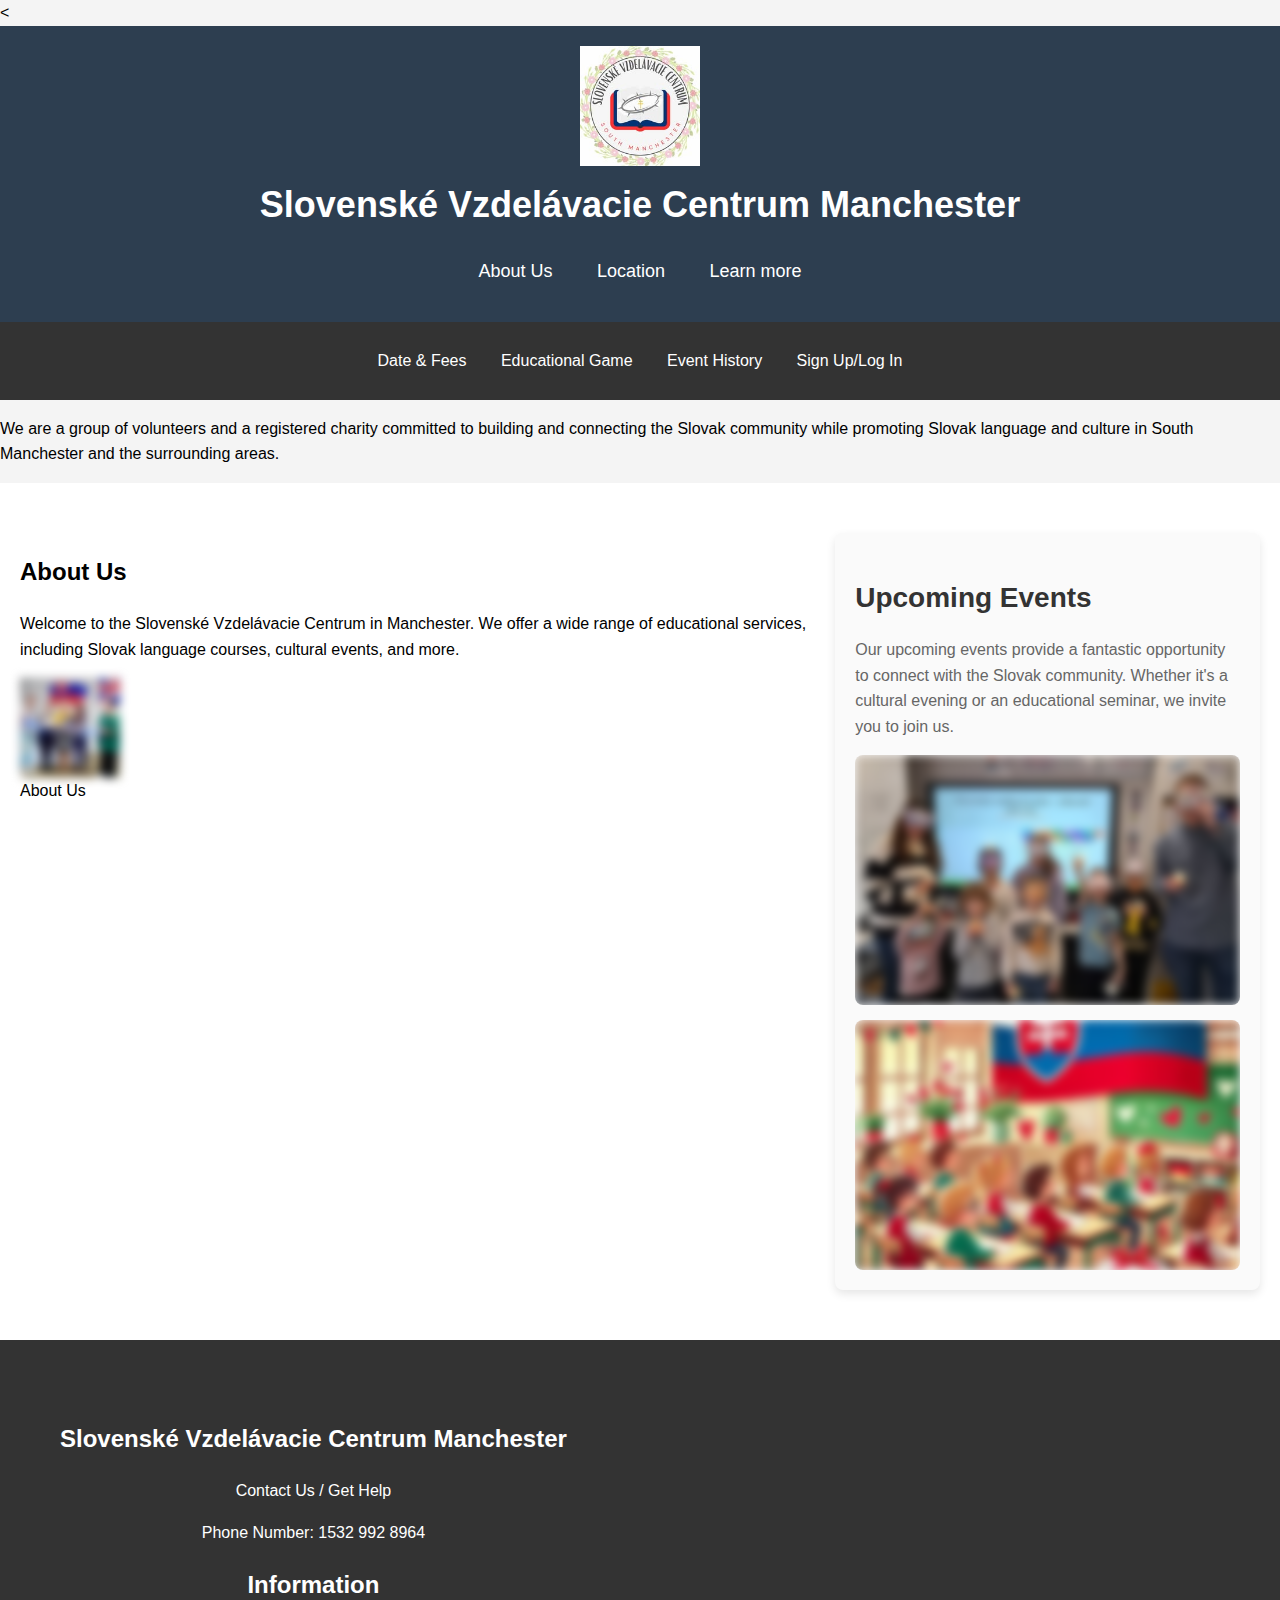
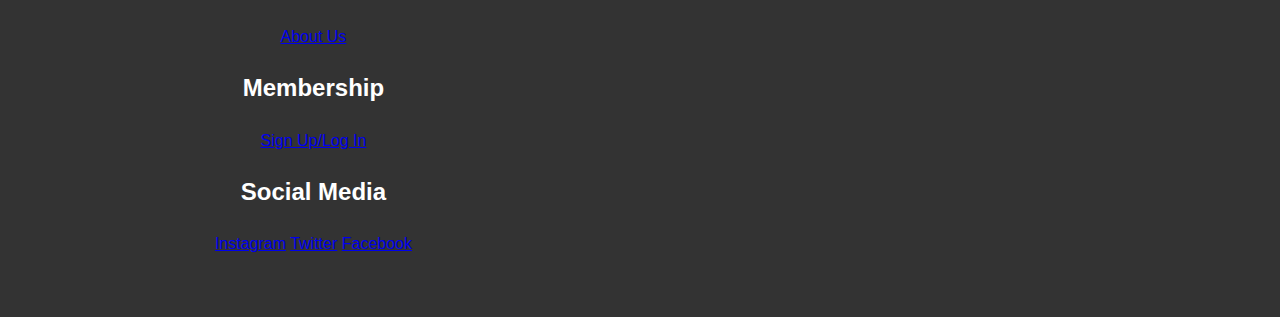
==== index.html @ 31a76b55 "Update index.html" ====
<<!DOCTYPE html>

<html lang="en">
  <head>
    <meta charset="UTF-8">
    <meta name="viewport" content="width=device-width, initial-scale=1.0">
    <meta name="keywords" content="Slovak language, Slovak culture, education, Manchester, charity, cultural events">
    <link href="css/style.css" rel="stylesheet">
    <script src="script/javascript.js"></script>

    <title>Slovenské Vzdelávacie Centrum Manchester</title>
  </head>

  <body>
    <!-- Website Header section + Logo -->
    <header>
      <div class="logo">
        <a href="index.html">
          <img src="image/CharityIcon.jpg" alt="Website Logo">
        </a>
      </div>
      <h1>Slovenské Vzdelávacie Centrum Manchester</h1>
      <nav>
        <ul>
          <li><a href="page/aboutus.html">About Us</a></li>
          <li><a href="page/location.html">Location</a></li>
          <li><a href="page/learnmore.html">Learn more</a></li>   
        </ul>
      </nav>
    </header> 

    <nav class="secondary-nav">
      <ul>
        <li><a href="page/datefees.html">Date & Fees</a></li>
        <li><a href="page/game.html">Educational Game</a></li>
        <li><a href="page/eventhistory.html">Event History</a></li>
        <li><a href="page/signup.html">Sign Up/Log In</a></li>
      </ul>
    </nav>


    <!-- Middle text section -->
    <section class="middle-text">
      <p>We are a group of volunteers and a registered charity committed to building and connecting the Slovak community while promoting Slovak language and culture in South Manchester and the surrounding areas.</p>
    </section>


    <!----------------------------------------------------------------------------------- Body -----------------------------------------------------------------------------------!>
   <section class="main-content">
      <div class="content-container">
        <!-- Left Side - About Us Section -->
        <div class="left">
          <h2>About Us</h2>
          <p class="description">Welcome to the Slovenské Vzdelávacie Centrum in Manchester. We offer a wide range of educational services, including Slovak language courses, cultural events, and more.</p>
  
        <!-- Adjusted "About Us" image container -->
        <div class="about-us-image-container">
          <img src="image/CharityFacebookImage1.jpg" alt="About Us Image" class="image blur-image">
          <div class="textmiddle">About Us</div>
        </div>
      </div>

        <!-- Right Side (Upcoming Events) -->
        <div class="content-box right">
          <h2>Upcoming Events</h2>
          <p class="description">Our upcoming events provide a fantastic opportunity to connect with the Slovak community. Whether it's a cultural evening or an educational seminar, we invite you to join us.</p>
          <div class="events-container">
            <div class="event-box">
              <img src="image/CharityFacebookImage2.jpg" alt="Event 1" class="event-image" />
              <div class="event-overlay">
                <p>Event 1: Cultural Evening</p>
              </div>
            </div>
            <div class="event-box">
              <img src="image/CharityFacebookImage3.jpg" alt="Event 2" class="event-image" />
              <div class="event-overlay">
                <p>Event 2: Language Workshop</p>
              </div>
            </div>
          </div>
        </div>
      </div>
    </section>

    <!----------------------------------------------------------------------------------- Footer ----------------------------------------------------------------------------------->
    <footer class="footer">
      <div class="footer-container">
        <div class="footer">
          <div class="footer-heading footer-1">
            <h2>Slovenské Vzdelávacie Centrum Manchester</h2>
            <p>Contact Us / Get Help</p>
            <p>Phone Number: 1532 992 8964</p>
          </div>
          <div class="footer-heading footer-2">
            <h2>Information</h2>
            <a href="page/aboutus.html">About Us</a>
          </div>
          <div class="footer-heading footer-3">
            <h2>Membership</h2>
            <a href="page/signup.html">Sign Up/Log In</a>
          </div>
          <div class="footer-heading footer-4">
            <h2>Social Media</h2>
            <a href="#">Instagram</a>
            <a href="#">Twitter</a>
            <a href="#">Facebook</a>
          </div>
        </div>
      </div>
    </footer>
  </body>
</html>
---- css/style.css ----
/*----------------------------------------------------------------------------------- Header styling ----------------------------------------------------------------------------------- */
body {
  font-family: Arial, sans-serif;
  line-height: 1.6;
  margin: 0;
  padding: 0;
  background-color: #f4f4f4;
}

/*----------------------------------------------------------------------------------- First Navigation ----------------------------------------------------------------------------------- */
header {
  background-color: #2d3e50;
  color: #fff;
  padding: 20px;
  text-align: center;
}

header .logo img {
  max-width: 120px;
}

header h1 {
  font-size: 36px;
  font-weight: bold;
  margin-top: 10px;
}

header nav ul {
  list-style: none;
  padding: 0;
}

header nav ul li {
  display: inline;
  margin: 0 20px;
}

header nav ul li a {
  color: #fff;
  text-decoration: none;
  font-size: 18px;
}

/*----------------------------------------------------------------------------------- Second navigation----------------------------------------------------------------------------------- */
.secondary-nav {
  background-color: #333;
  padding: 10px 0;
}

.secondary-nav ul {
  list-style: none;
  padding: 0;
  text-align: center;
}

.secondary-nav ul li {
  display: inline;
  margin: 0 15px;
}

.secondary-nav ul li a {
  color: #fff;
  text-decoration: none;
  font-size: 16px;
}



/*----------------------------------------------------------------------------------- Content ----------------------------------------------------------------------------------- */

.main-content {
  padding: 50px 20px;
  background-color: #fff;
}

.content-container {
  display: flex;
  justify-content: space-between;
  gap: 20px;
}

.content-box {
  width: 48%;
  background-color: #fafafa;
  border-radius: 8px;
  padding: 20px;
  box-shadow: 0 4px 10px rgba(0, 0, 0, 0.1);
}

.content-box h2 {
  font-size: 28px;
  margin-bottom: 15px;
  color: #333;
}

.content-box .description {
  font-size: 16px;
  color: #666;
}

.image-container, .event-box {
  position: relative;
  width: 100%;
  height: 250px; /* Fixed height for consistency */
  overflow: hidden;
  margin-top: 15px;
  border-radius: 8px;
}

.image, .event-image {
  width: 100%;
  height: 100%;
  object-fit: cover; /* Ensures images cover the space and maintain aspect ratio */
  transition: all 0.3s ease-in-out;
  filter: blur(5px);
}

/* Maintain consistent image size */
.image-container img, .event-box img {
  max-width: 100%;
  max-height: 100%;
  object-fit: cover;
}

.overlay, .event-overlay {
  position: absolute;
  top: 50%;
  left: 50%;
  transform: translate(-50%, -50%);
  font-size: 18px;
  color: white;
  font-weight: bold;
  opacity: 0.8;
  background-color: rgba(0, 0, 0, 0.6);
  padding: 10px 15px;
  border-radius: 5px;
  display: none;
}

/* Hover effect to remove blur */
.image-container:hover .image, .event-box:hover .event-image {
  filter: blur(0);
}

.image-container:hover .overlay, .event-box:hover .event-overlay {
  display: block;
}

/* Specific styling for "About Us" Image to make it larger */
.about-us-image-container {
  height: 350px; /* Set a larger height for the "About Us" image */
}

/* Optional: Adjust image for "About Us" to make it bigger */
.about-us-image-container img {
  object-fit: cover; /* Maintain aspect ratio */
  max-width: 100%;
  max-height: 100%;
}


/*----------------------------------------------------------------------------------- Footer styling ----------------------------------------------------------------------------------- */
.footer {
  background-color: #333;
  color: #fff;
  padding: 30px;
  text-align: center;
}

.footer-container {
  display: flex;
  justify-content: space-between;
  gap: 20px;
  flex-wrap: wrap;
}

.footer-section {
  width: 23%;
}

.footer-section h2 {
  font-size: 20px;
  margin-bottom: 10px;
}

.footer-section a {
  color: #fff;
  text-decoration: none;
  display: block;
  margin-bottom: 5px;
}

.footer-section a:hover {
  color: #f4f4f4;
}

/* Responsive Design */
@media (max-width: 768px) {
  .content-container {
    flex-direction: column;
    align-items: center;
  }

  .content-box {
    width: 100%;
    margin-bottom: 20px;
  }

  .events-container {
    flex-direction: column;
    align-items: center;
  }

  .footer-container {
    flex-direction: column;
    align-items: center;
  }

  .footer-section {
    width: 100%;
    margin-bottom: 20px;
  }
}







/*----------------------------------------------------------------------------------- About us page ----------------------------------------------------------------------------------- */

.about-us {
    display: flex;
    flex-direction: column;
    align-items: center;
}

.line {
    display: flex;
    align-items: center;
    margin: 10px 0;
}

.text-box {
    margin-right: 10px;
    text-align: center;
    width: 500px;
}

.image {
    width: 100px;
    height: 100px;
}

.circle-shape-First {
    display: flex;
    justify-content: center;
    margin-top: 20px;
}

.circle-shape {
    display: flex;
    flex-direction: column;
    align-items: center;
    margin: 0 10px;
}

.circle {
    width: 100px;
    height: 100px;
    border-radius: 50%;
    margin-bottom: 10px;
}




/*----------------------------------------------------------------------------------- Loction page ----------------------------------------------------------------------------------- */

.Loction-title {
    font-size: 2.5em;
    font-family: 'Georgia', serif;
    text-align: center;
    margin-top: 20px;
}

.Location-image {
    width: 100%;
    max-width: 800px;
    margin-top: 20px;
}

.Location-image img {
    width: 100%;
    height: auto;
}

/*----------------------------------------------------------------------------------- Sign up page ----------------------------------------------------------------------------------- */
.main-content {
    flex-grow: 1;
    display: flex;
    justify-content: center;
    align-items: center;
}

.signup-container {
    display: flex;
    width: 80%;
    max-width: 1200px;
    background-color: white;
    box-shadow: 0 0 10px rgba(0, 0, 0, 0.1);
}

.signup-left-box {
    width: 50%;
    background-color: #d3d3d3;
    display: flex;
    flex-direction: column;
    justify-content: center;
    align-items: center;
    padding: 20px;
}

.signup-left-box .signup-text {
    font-size: 1.5em;
    text-align: center;
    margin-bottom: 20px;
}

.signup-left-box img {
    width: 100%;
    height: auto;
    max-width: 400px;
}

.signup-right-box {
    width: 50%;
    padding: 40px;
    display: flex;
    flex-direction: column;
    justify-content: center;
}

form {
    display: flex;
    flex-direction: column;
}

label {
    margin-bottom: 10px;
    font-weight: bold;
}

input {
    margin-bottom: 20px;
    padding: 10px;
    font-size: 1em;
    border: 1px solid #ccc;
    border-radius: 5px;
}

button {
    padding: 15px;
    font-size: 1em;
    background-color: #007BFF;
    color: white;
    border: none;
    border-radius: 5px;
    cursor: pointer;
}

button:hover {
    background-color: #0056b3;
}

/*----------------------------------------------------------------------------------- Event history page ----------------------------------------------------------------------------------- */

.image-reader {
    display: flex;
    justify-content: center; /* Centers the boxes horizontally */
    gap: 20px; /* Space between the two boxes */
    margin-top: 40px; /* Add space from the top */
}

.image-box {
    position: relative;
    width: 300px; /* You can adjust the width */
    height: 300px; /* You can adjust the height */
    background-color: #fff;
    border: 2px solid #ccc;
    overflow: hidden;
    display: flex;
    justify-content: center;
    align-items: center;
}

.event-image {
    max-width: 80%; /* Make image smaller than the box */
    max-height: 80%; /* Ensure image stays within the box */
    object-fit: contain;
}

.arrow {
    position: absolute;
    top: 50%;
    transform: translateY(-50%);
    font-size: 24px;
    color: #333;
    cursor: pointer;
    background-color: rgba(255, 255, 255, 0.7);
    padding: 10px;
    border-radius: 50%;
}

.arrow-left {
    left: 10px;
}

.arrow-right {
    right: 10px;
}

/* Optional: Hover effect on arrows */
.arrow:hover {
    background-color: rgba(255, 255, 255, 0.9);
}


.third-image-reader {
    width: 600px; /* Make this box rectangular */
    height: 300px; /* Adjust the height */
    background-color: #f0f0f0;
    display: flex;
    justify-content: center;
    align-items: center;
    margin-top: 40px; /* Add space above the third image box */
    margin-left: auto;
    margin-right: auto; /* Center the third box */
    border-radius: 10px;
    position: relative;
}

.third-image-reader .event-image {
    max-width: 90%; /* Image size smaller than the container */
    max-height: 90%;
    object-fit: contain;
}

/*----------------------------------------------------------------------------------- Game page ----------------------------------------------------------------------------------- */

.center-container {
    display: flex;
    justify-content: center;
    align-items: center;
    height: 100vh; /* Full viewport height */
}

/* Box styles */
.game-style {
    width: 300px;
    height: 200px;
    background-color: #007BFF;
    display: flex;
    justify-content: center;
    align-items: center;
    border-radius: 10px;
    box-shadow: 0 4px 8px rgba(0, 0, 0, 0.2);
}

/* Link styles to remove default styling */
.game-link {
    text-decoration: none;
    display: flex;
    justify-content: center;
    align-items: center; /* Added missing closing brace */
}

/* Play icon image inside the circle */
.play-icon {
    width: 40px;
    height: 40px;
}

/*----------------------------------------------------------------------------------- Date & fees page ----------------------------------------------------------------------------------- */
.timetable {
    width: 80%;
    margin: auto;
    overflow: hidden;
}


.table-container {
    background-color: #fff;
    padding: 20px;
    border-radius: 10px;
    box-shadow: 0 4px 8px rgba(0, 0, 0, 0.1);
    margin: 20px 0;
}

table {
    width: 100%;
    border-collapse: collapse;
    display: table; /* Ensure the table is displayed */
}

table, th, td {
    border: 1px solid #ddd;
}

th, td {
    padding: 10px;
    text-align: left;
}

th {
    background-color: #007BFF;
    color: white;
}
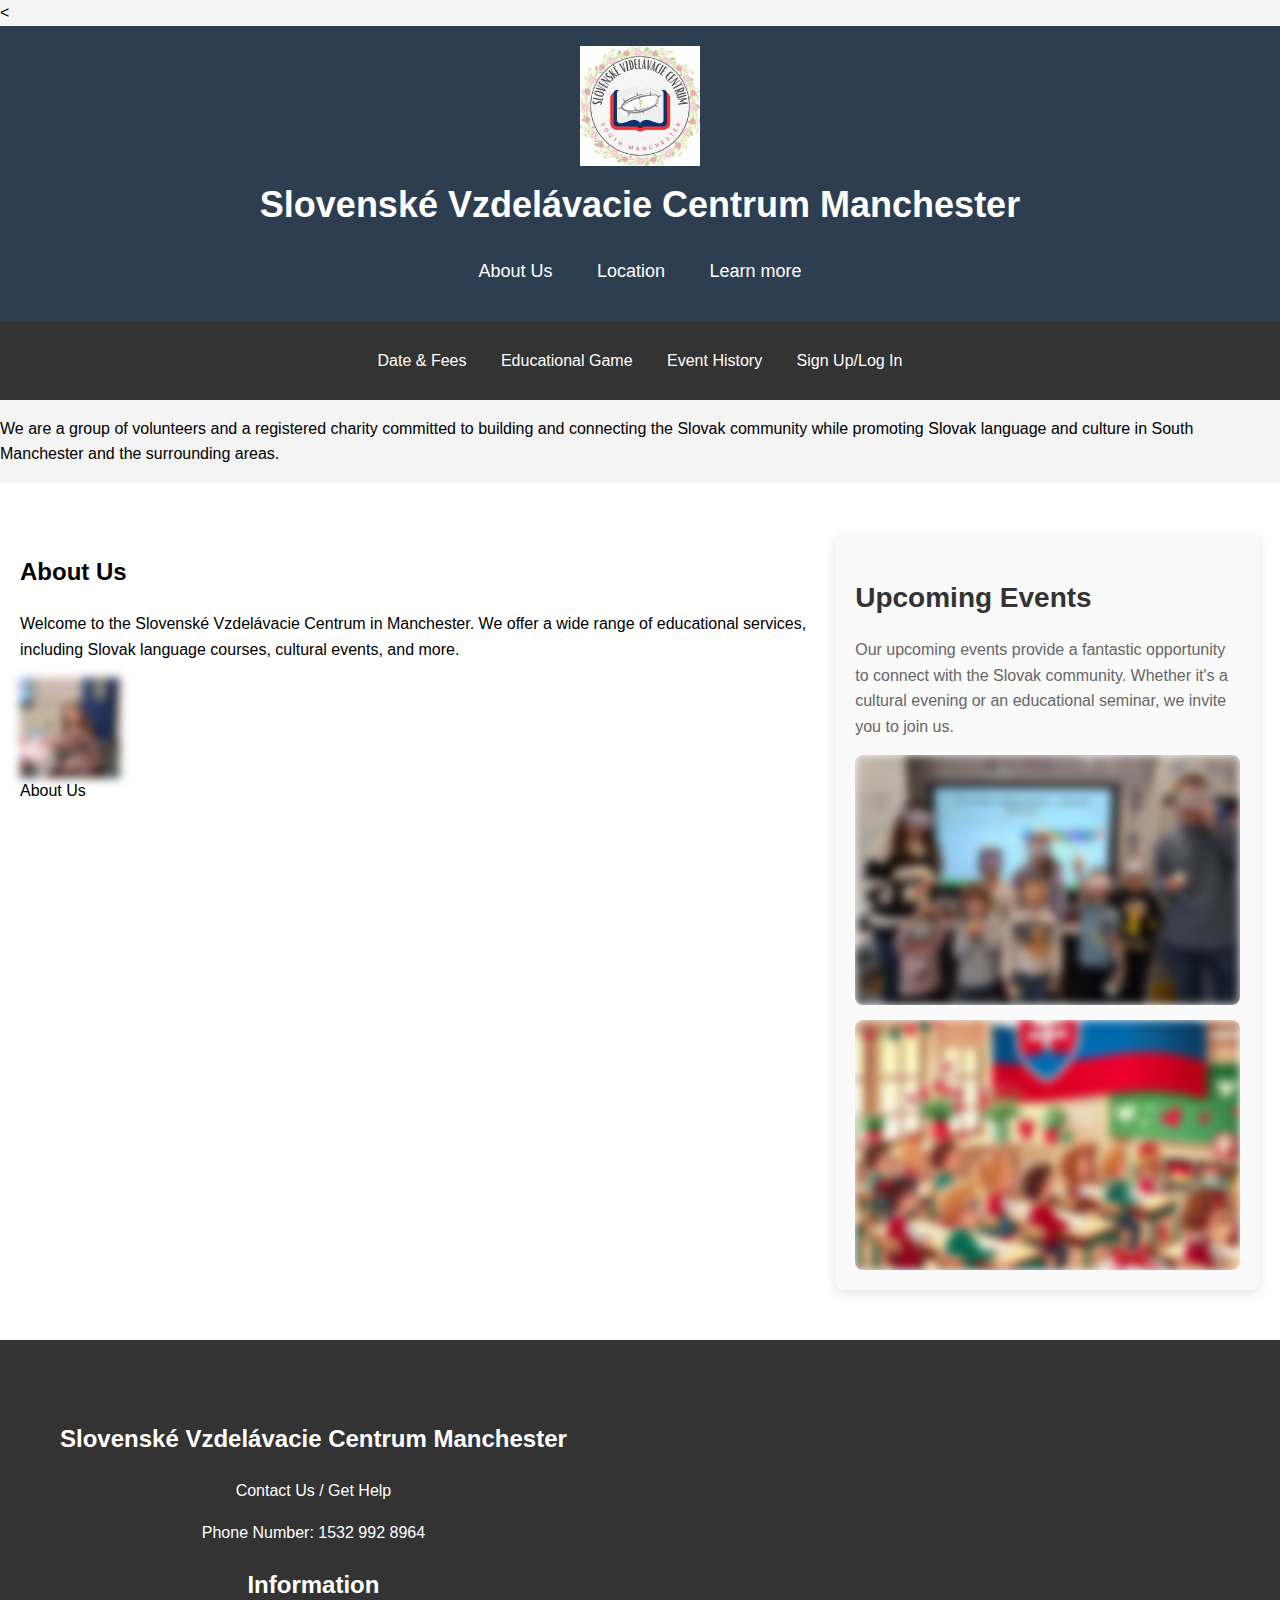
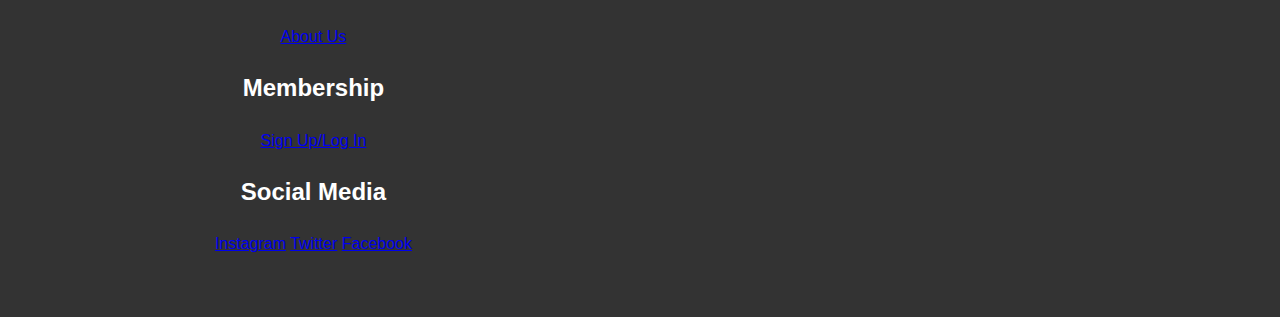
==== commit 2cec97d2: "Update index.html" ====
--- a/index.html
+++ b/index.html
@@ -55,7 +55,7 @@
   
         <!-- Adjusted "About Us" image container -->
         <div class="about-us-image-container">
-          <img src="image/CharityFacebookImage1.jpg" alt="About Us Image" class="image blur-image">
+          <img src="image/SecondChiartyHistory1.jpg" alt="About Us Image" class="image blur-image">
           <div class="textmiddle">About Us</div>
         </div>
       </div>
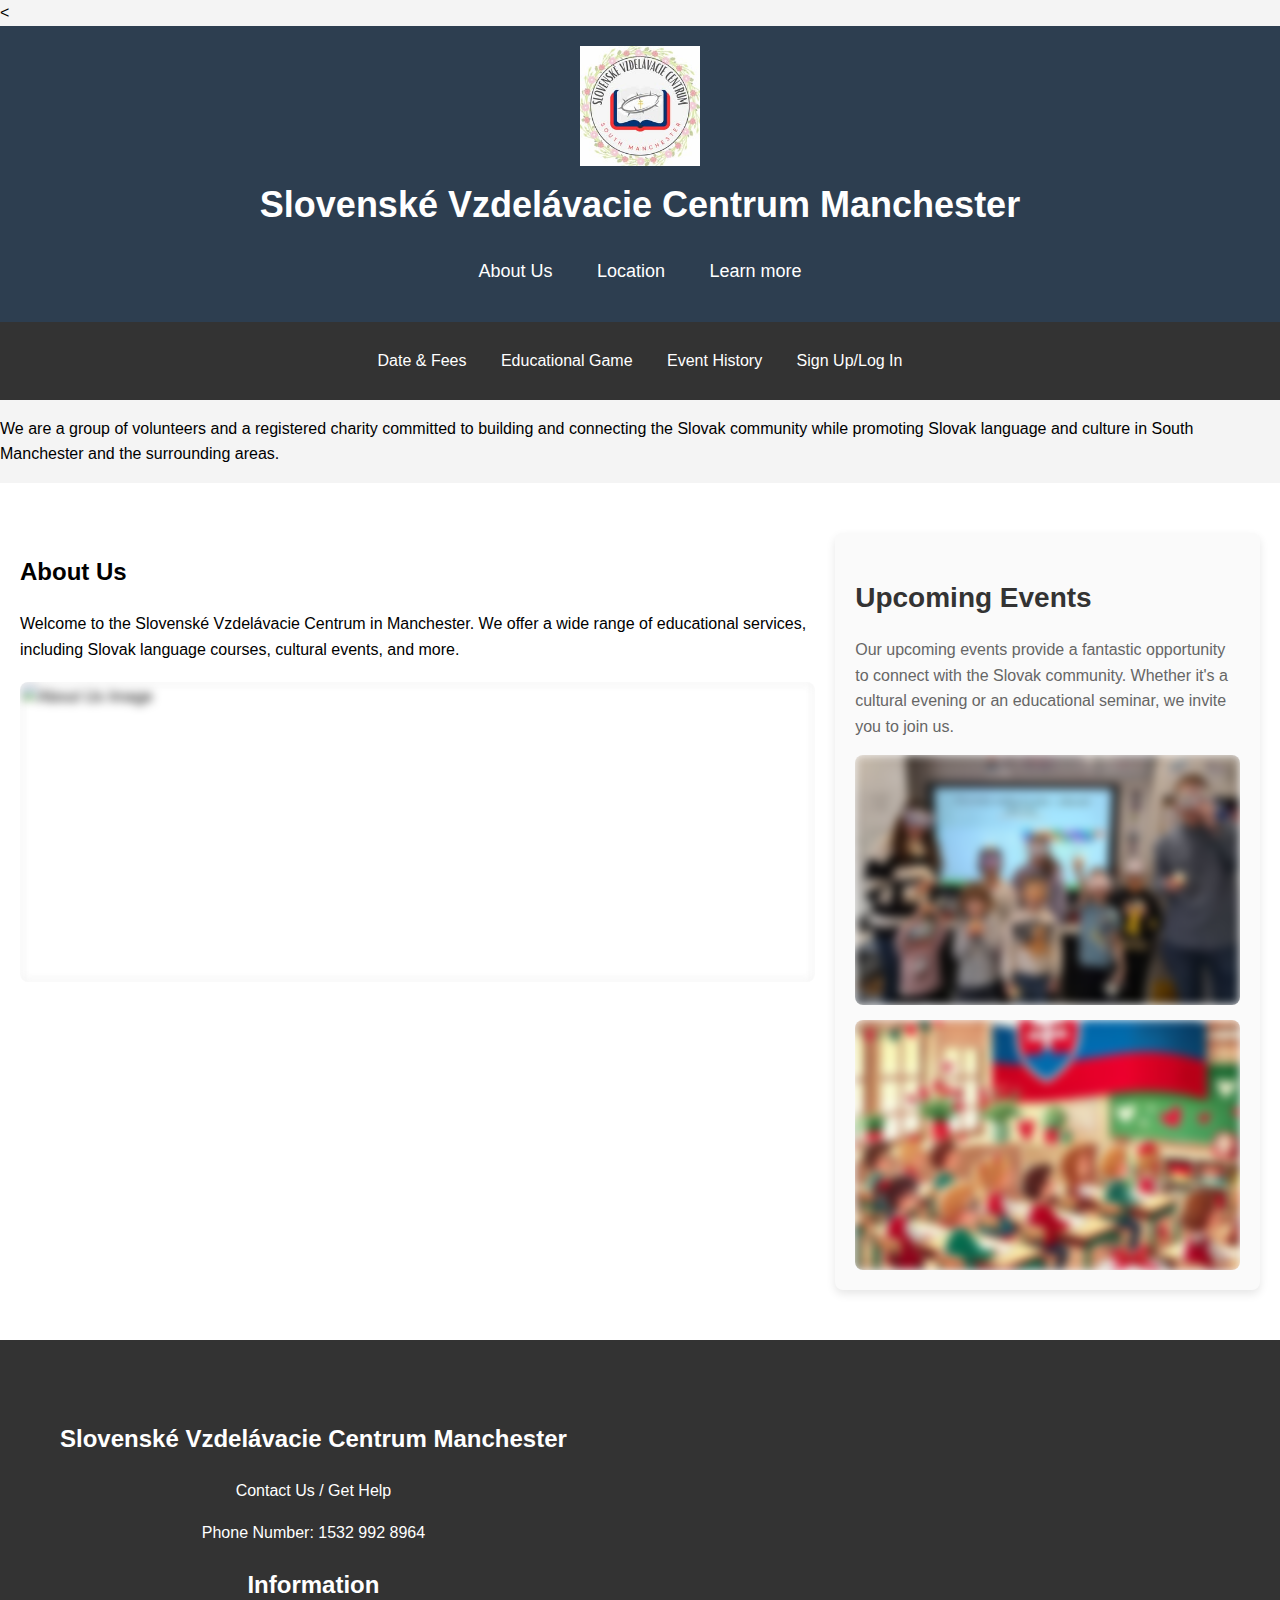
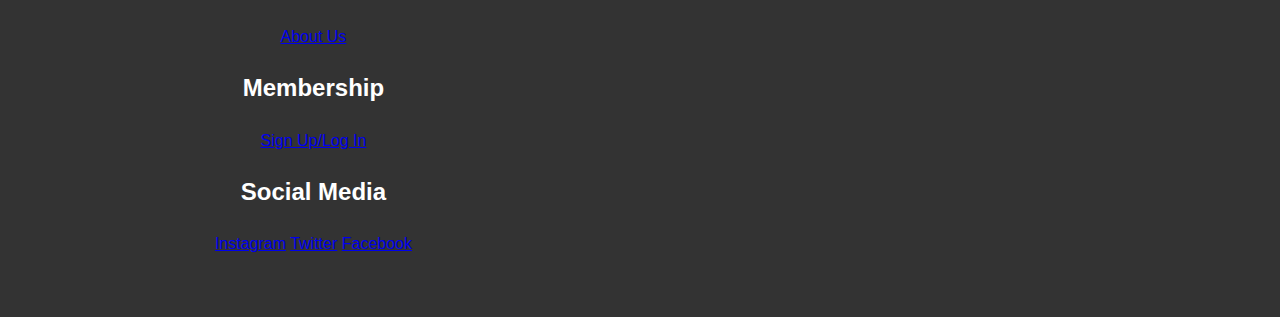
==== commit e4cd8c34: "Update index.html" ====
--- a/index.html
+++ b/index.html
@@ -55,7 +55,7 @@
   
         <!-- Adjusted "About Us" image container -->
         <div class="about-us-image-container">
-          <img src="image/SecondChiartyHistory1.jpg" alt="About Us Image" class="image blur-image">
+          <img src="SecondChiartyHistory2.jpg" alt="About Us Image" class="image blur-image">
           <div class="textmiddle">About Us</div>
         </div>
       </div>
--- a/css/style.css
+++ b/css/style.css
@@ -146,16 +146,42 @@
   display: block;
 }
 
-/* Specific styling for "About Us" Image to make it larger */
 .about-us-image-container {
-  height: 350px; /* Set a larger height for the "About Us" image */
-}
-
-/* Optional: Adjust image for "About Us" to make it bigger */
+  width: 100%;
+  height: 300px; /* Increase the height for the image */
+  position: relative;
+  margin-top: 20px;
+  border-radius: 8px;
+  overflow: hidden;
+}
+
 .about-us-image-container img {
-  object-fit: cover; /* Maintain aspect ratio */
-  max-width: 100%;
-  max-height: 100%;
+  width: 100%;
+  height: 100%;
+  object-fit: cover; /* Ensures the image covers the space without distorting */
+  transition: all 0.3s ease-in-out;
+  filter: blur(5px); /* Optional, if you want the blur effect */
+}
+
+/* Overlay styling */
+.textmiddle {
+  position: absolute;
+  top: 50%;
+  left: 50%;
+  transform: translate(-50%, -50%);
+  font-size: 20px;
+  color: white;
+  font-weight: bold;
+  opacity: 0.8;
+  background-color: rgba(0, 0, 0, 0.6);
+  padding: 10px 15px;
+  border-radius: 5px;
+  display: none; /* Hide the text initially */
+}
+
+/* Show the overlay text when hovering */
+.about-us-image-container:hover .textmiddle {
+  display: block;
 }
 
 
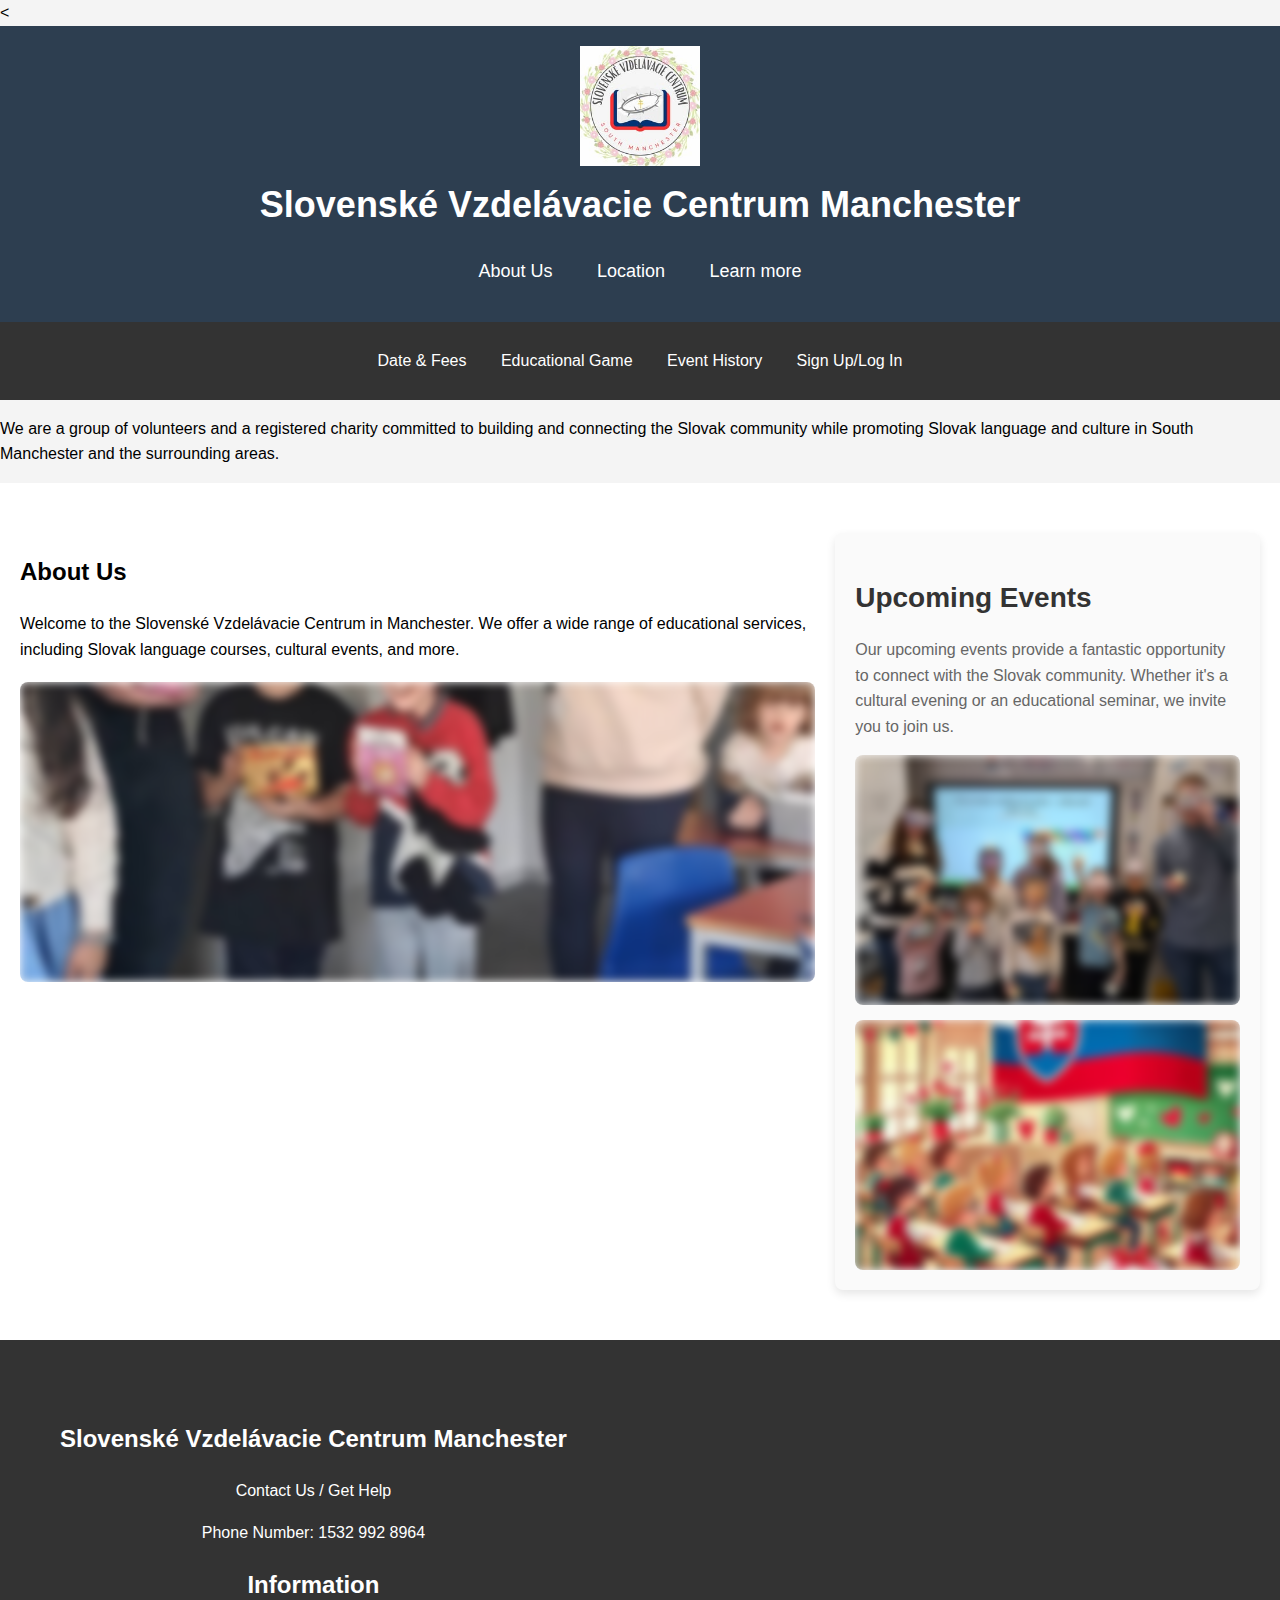
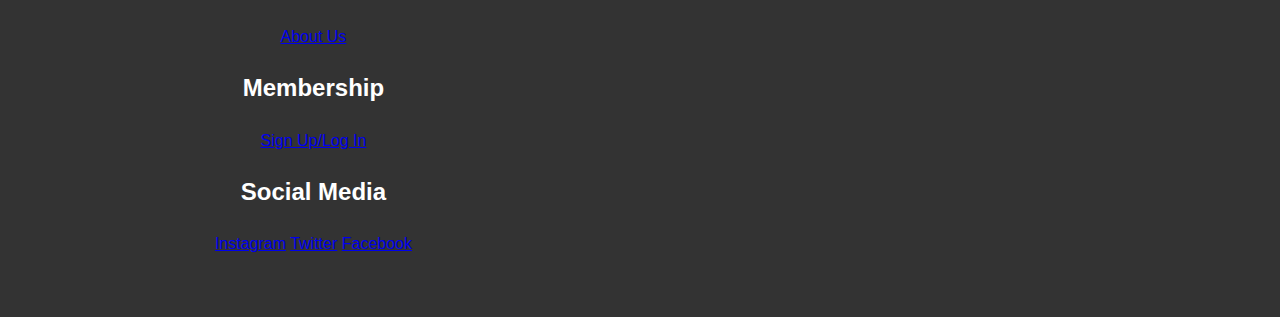
==== commit fd242201: "Update index.html" ====
--- a/index.html
+++ b/index.html
@@ -55,7 +55,7 @@
   
         <!-- Adjusted "About Us" image container -->
         <div class="about-us-image-container">
-          <img src="SecondChiartyHistory2.jpg" alt="About Us Image" class="image blur-image">
+          <img src="image/SecondChiartyHistory2.jpg" alt="About Us Image" class="image blur-image">
           <div class="textmiddle">About Us</div>
         </div>
       </div>
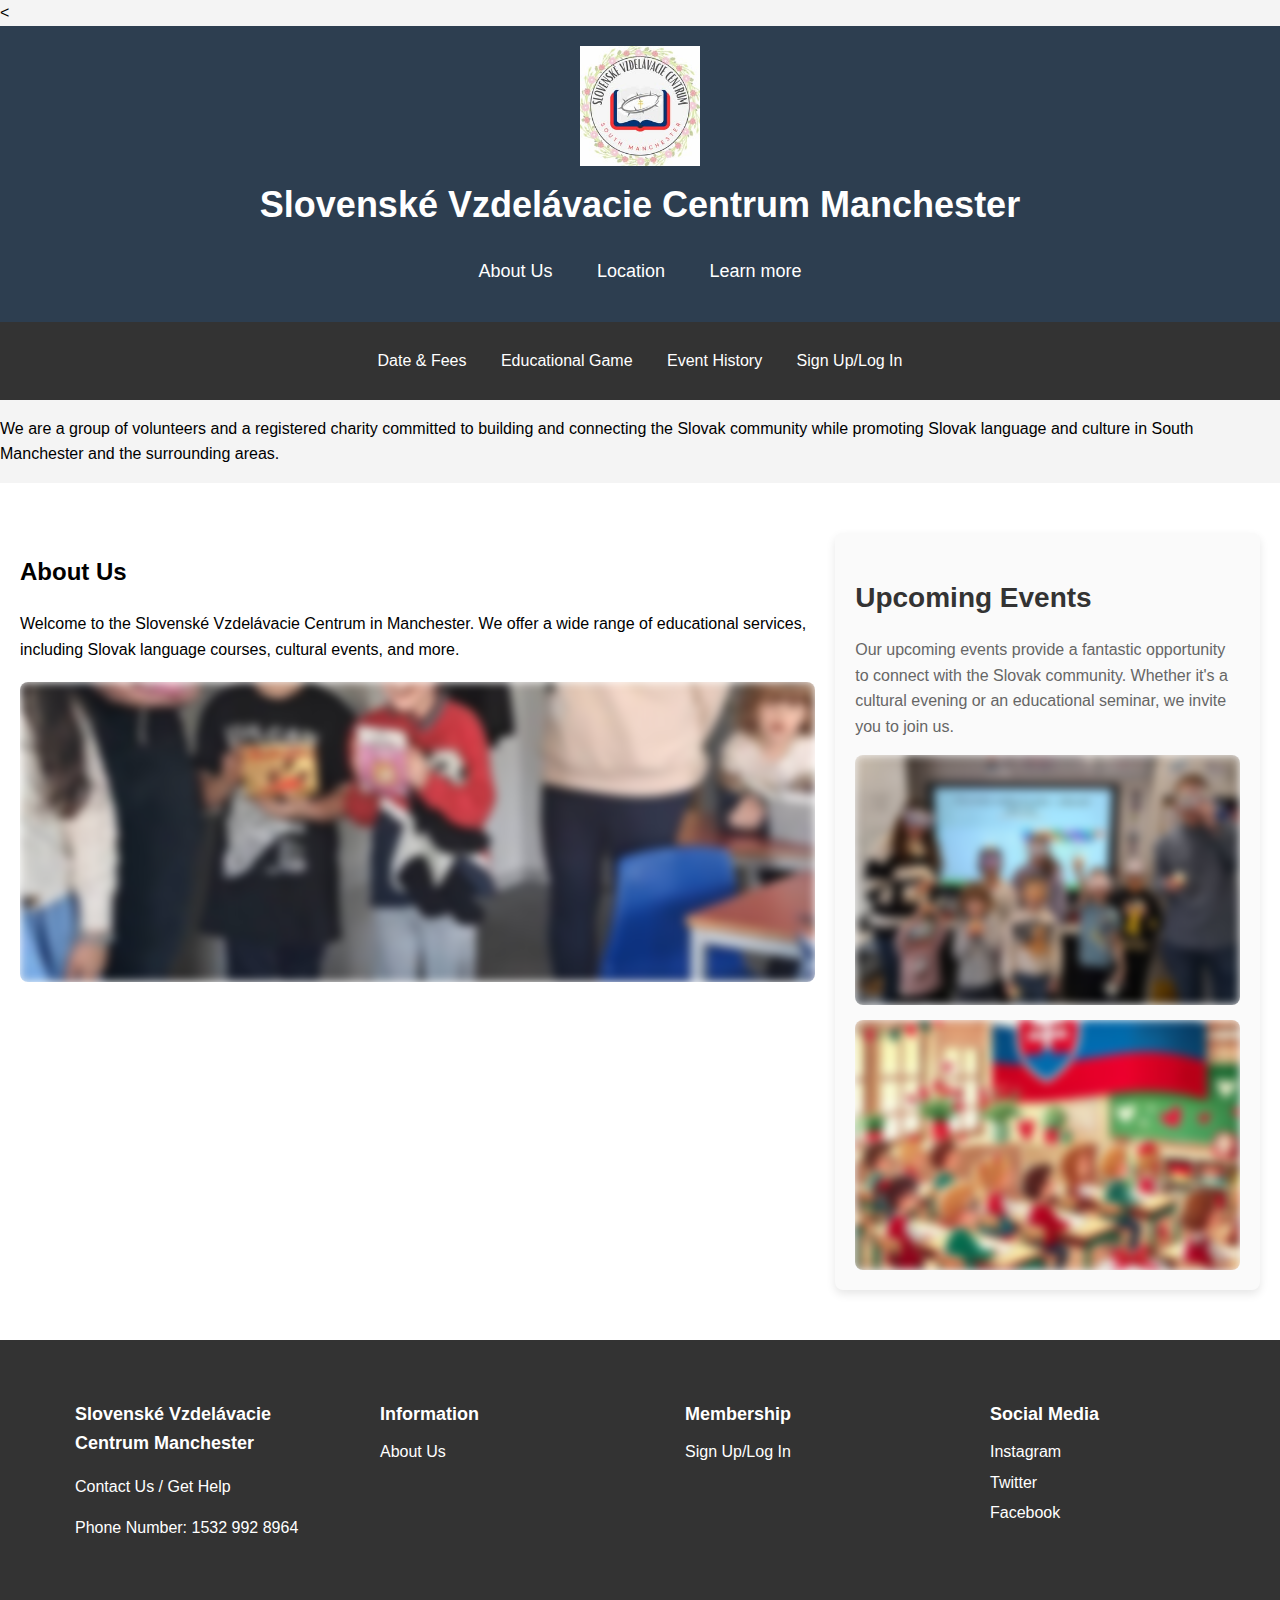
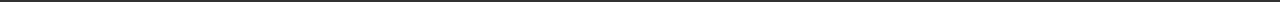
==== commit 3243151b: "Update index.html" ====
--- a/index.html
+++ b/index.html
@@ -85,28 +85,26 @@
     <!----------------------------------------------------------------------------------- Footer ----------------------------------------------------------------------------------->
     <footer class="footer">
       <div class="footer-container">
-        <div class="footer">
-          <div class="footer-heading footer-1">
-            <h2>Slovenské Vzdelávacie Centrum Manchester</h2>
-            <p>Contact Us / Get Help</p>
-            <p>Phone Number: 1532 992 8964</p>
-          </div>
-          <div class="footer-heading footer-2">
-            <h2>Information</h2>
-            <a href="page/aboutus.html">About Us</a>
-          </div>
-          <div class="footer-heading footer-3">
-            <h2>Membership</h2>
-            <a href="page/signup.html">Sign Up/Log In</a>
-          </div>
-          <div class="footer-heading footer-4">
-            <h2>Social Media</h2>
-            <a href="#">Instagram</a>
-            <a href="#">Twitter</a>
-            <a href="#">Facebook</a>
-          </div>
+        <div class="footer-section">
+          <h2>Slovenské Vzdelávacie Centrum Manchester</h2>
+          <p>Contact Us / Get Help</p>
+          <p>Phone Number: 1532 992 8964</p>
         </div>
-      </div>
-    </footer>
+        <div class="footer-section">
+          <h2>Information</h2>
+          <a href="page/aboutus.html">About Us</a>
+        </div>
+        <div class="footer-section">
+          <h2>Membership</h2>
+          <a href="page/signup.html">Sign Up/Log In</a>
+        </div>
+        <div class="footer-section">
+          <h2>Social Media</h2>
+          <a href="#">Instagram</a>
+          <a href="#">Twitter</a>
+          <a href="#">Facebook</a>
+        </div>
+    </div>
+  </footer>
   </body>
 </html>
--- a/css/style.css
+++ b/css/style.css
@@ -189,23 +189,29 @@
 .footer {
   background-color: #333;
   color: #fff;
-  padding: 30px;
-  text-align: center;
+  padding: 30px 20px;
+  text-align: left;
+  width: 100%; /* Ensure footer takes full width */
 }
 
 .footer-container {
   display: flex;
-  justify-content: space-between;
-  gap: 20px;
-  flex-wrap: wrap;
+  justify-content: space-between; /* Spread out sections evenly */
+  gap: 20px; /* Add space between sections */
+  flex-wrap: nowrap; /* Prevent wrapping into a column */
+  width: 100%;
+  max-width: 1200px; /* Optional: Limit the width */
+  margin: 0 auto; /* Center the container horizontally */
 }
 
 .footer-section {
-  width: 23%;
+  flex: 1 1 200px; /* Flex-grow, flex-shrink, and set a minimum width for each section */
+  padding: 15px;
+  box-sizing: border-box;
 }
 
 .footer-section h2 {
-  font-size: 20px;
+  font-size: 18px;
   margin-bottom: 10px;
 }
 
@@ -220,31 +226,25 @@
   color: #f4f4f4;
 }
 
-/* Responsive Design */
+/* No Wrapping on Small Screens */
 @media (max-width: 768px) {
-  .content-container {
-    flex-direction: column;
-    align-items: center;
+  .footer-container {
+    flex-wrap: nowrap; /* Prevent footer from wrapping into columns */
+    justify-content: space-between; /* Evenly space the sections */
   }
 
-  .content-box {
-    width: 100%;
-    margin-bottom: 20px;
+  .footer-section {
+    text-align: center; /* Center the text for smaller screens */
+    padding: 10px; /* Adjust padding for better mobile experience */
+    min-width: 150px; /* Prevent sections from becoming too small */
   }
 
-  .events-container {
-    flex-direction: column;
-    align-items: center;
+  .footer-section h2 {
+    font-size: 16px; /* Smaller header font size on mobile */
   }
 
-  .footer-container {
-    flex-direction: column;
-    align-items: center;
-  }
-
-  .footer-section {
-    width: 100%;
-    margin-bottom: 20px;
+  .footer-section a {
+    font-size: 14px; /* Smaller font size for links */
   }
 }
 
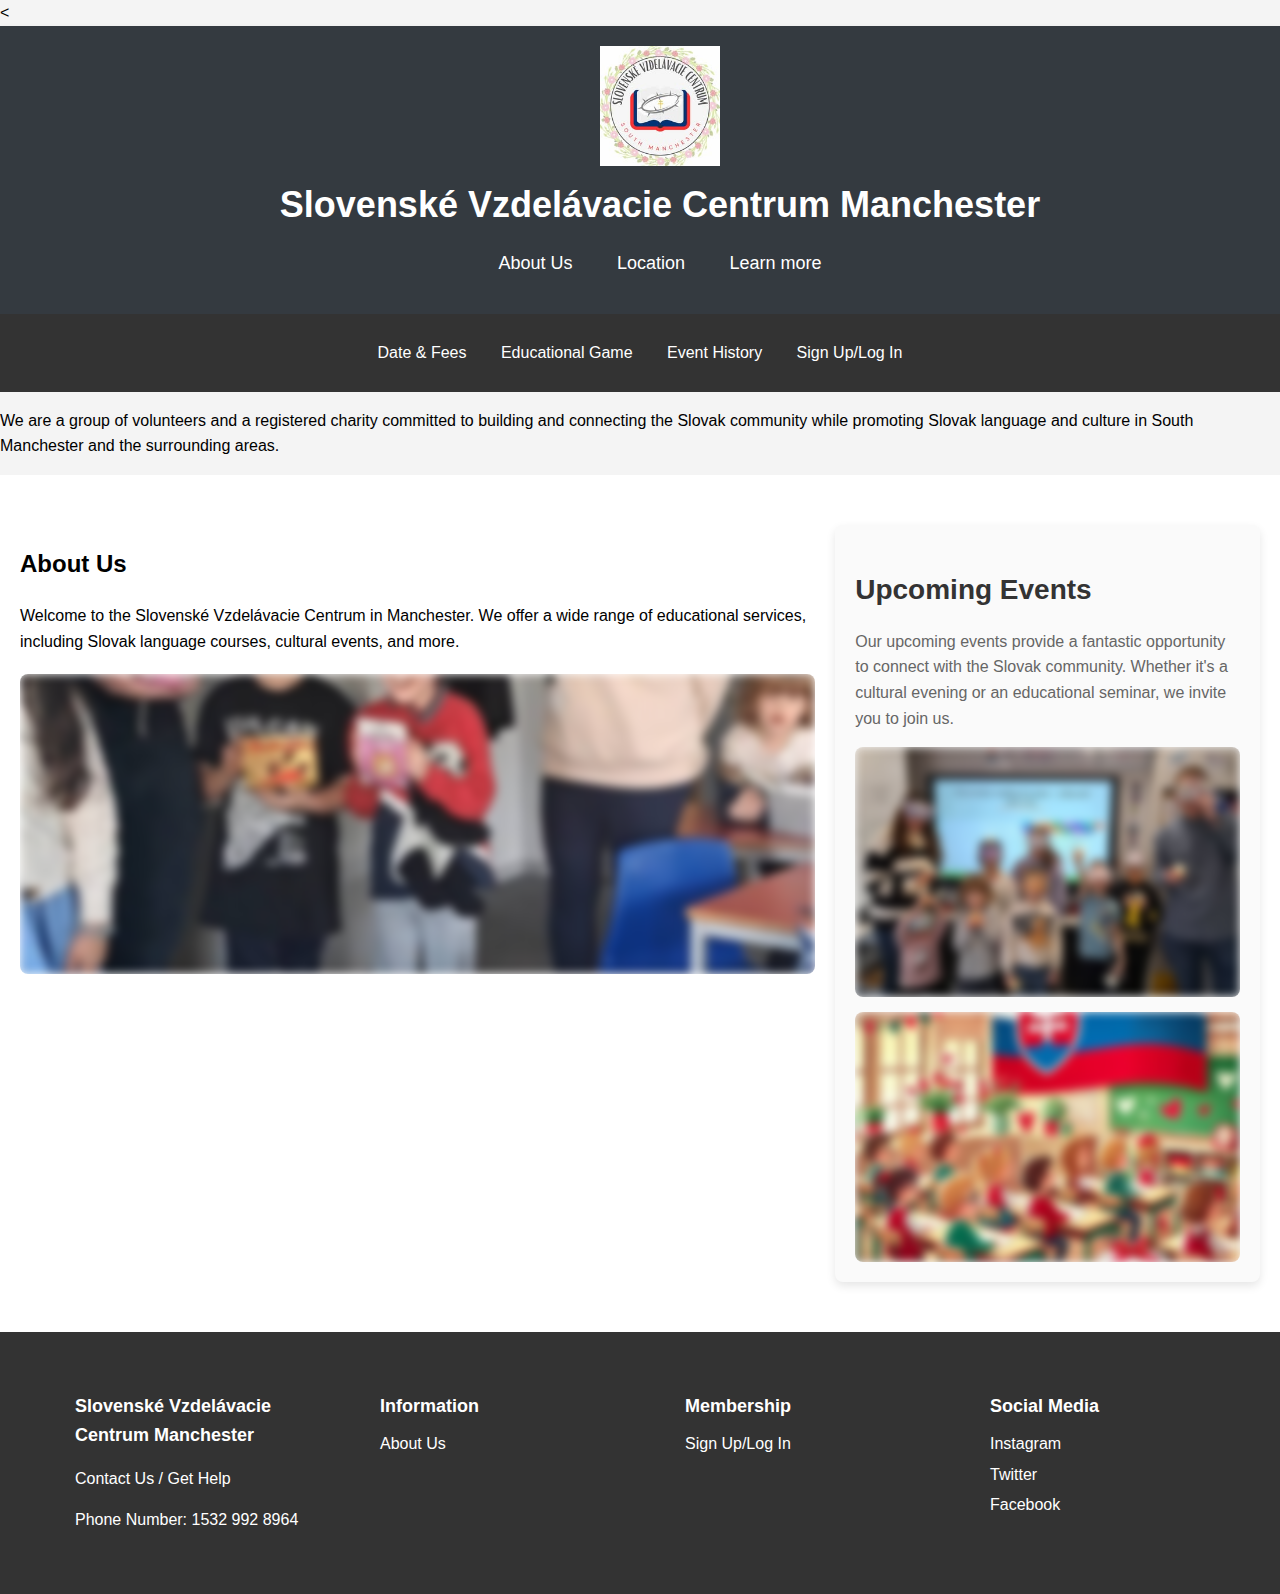
==== commit 3820a30c: "Update index.html" ====
--- a/index.html
+++ b/index.html
@@ -56,7 +56,7 @@
         <!-- Adjusted "About Us" image container -->
         <div class="about-us-image-container">
           <img src="image/SecondChiartyHistory2.jpg" alt="About Us Image" class="image blur-image">
-          <div class="textmiddle">About Us</div>
+          <a href="aboutus.html" class="textmiddle">About Us</a>
         </div>
       </div>
 
@@ -68,13 +68,13 @@
             <div class="event-box">
               <img src="image/CharityFacebookImage2.jpg" alt="Event 1" class="event-image" />
               <div class="event-overlay">
-                <p>Event 1: Cultural Evening</p>
+                <li><a href="page/game.html">Education Game Page</a></li>
               </div>
             </div>
             <div class="event-box">
               <img src="image/CharityFacebookImage3.jpg" alt="Event 2" class="event-image" />
               <div class="event-overlay">
-                <p>Event 2: Language Workshop</p>
+                <li><a href="page/datefees.html">Date & Fees</a></li>
               </div>
             </div>
           </div>
--- a/css/style.css
+++ b/css/style.css
@@ -475,38 +475,59 @@
 
 /*----------------------------------------------------------------------------------- Game page ----------------------------------------------------------------------------------- */
 
-.center-container {
-    display: flex;
-    justify-content: center;
-    align-items: center;
-    height: 100vh; /* Full viewport height */
-}
-
-/* Box styles */
-.game-style {
-    width: 300px;
-    height: 200px;
-    background-color: #007BFF;
-    display: flex;
-    justify-content: center;
-    align-items: center;
-    border-radius: 10px;
-    box-shadow: 0 4px 8px rgba(0, 0, 0, 0.2);
-}
-
-/* Link styles to remove default styling */
-.game-link {
+header {
+    background-color: #343a40;
+    color: #ffffff;
+    padding: 20px;
+    width: 100%;
+    text-align: center;
+    box-shadow: 0 4px 8px rgba(0, 0, 0, 0.1);
+}
+
+h1 {
+    margin: 0;
+    font-size: 2em;
+}
+
+.game-container {
+    display: flex;
+    flex-direction: column;
+    gap: 20px;
+    padding: 20px;
+    width: 100%;
+    max-width: 800px;
+}
+
+.game-box {
+    background-color: #ffffff;
+    border: 1px solid #ced4da;
+    border-radius: 5px;
+    padding: 20px;
+    display: flex;
+    justify-content: space-between;
+    align-items: center;
+    box-shadow: 0 4px 8px rgba(0, 0, 0, 0.1);
+}
+
+.game-box h2 {
+    margin: 0;
+    font-size: 1.5em;
+    color: #343a40;
+}
+
+.start-logo {
+    padding: 10px 20px;
+    background-color: #007bff;
+    color: #ffffff;
     text-decoration: none;
-    display: flex;
-    justify-content: center;
-    align-items: center; /* Added missing closing brace */
-}
-
-/* Play icon image inside the circle */
-.play-icon {
-    width: 40px;
-    height: 40px;
-}
+    border-radius: 5px;
+    font-size: 1em;
+}
+
+.start-logo:hover {
+    background-color: #0056b3;
+}
+
 
 /*----------------------------------------------------------------------------------- Date & fees page ----------------------------------------------------------------------------------- */
 .timetable {
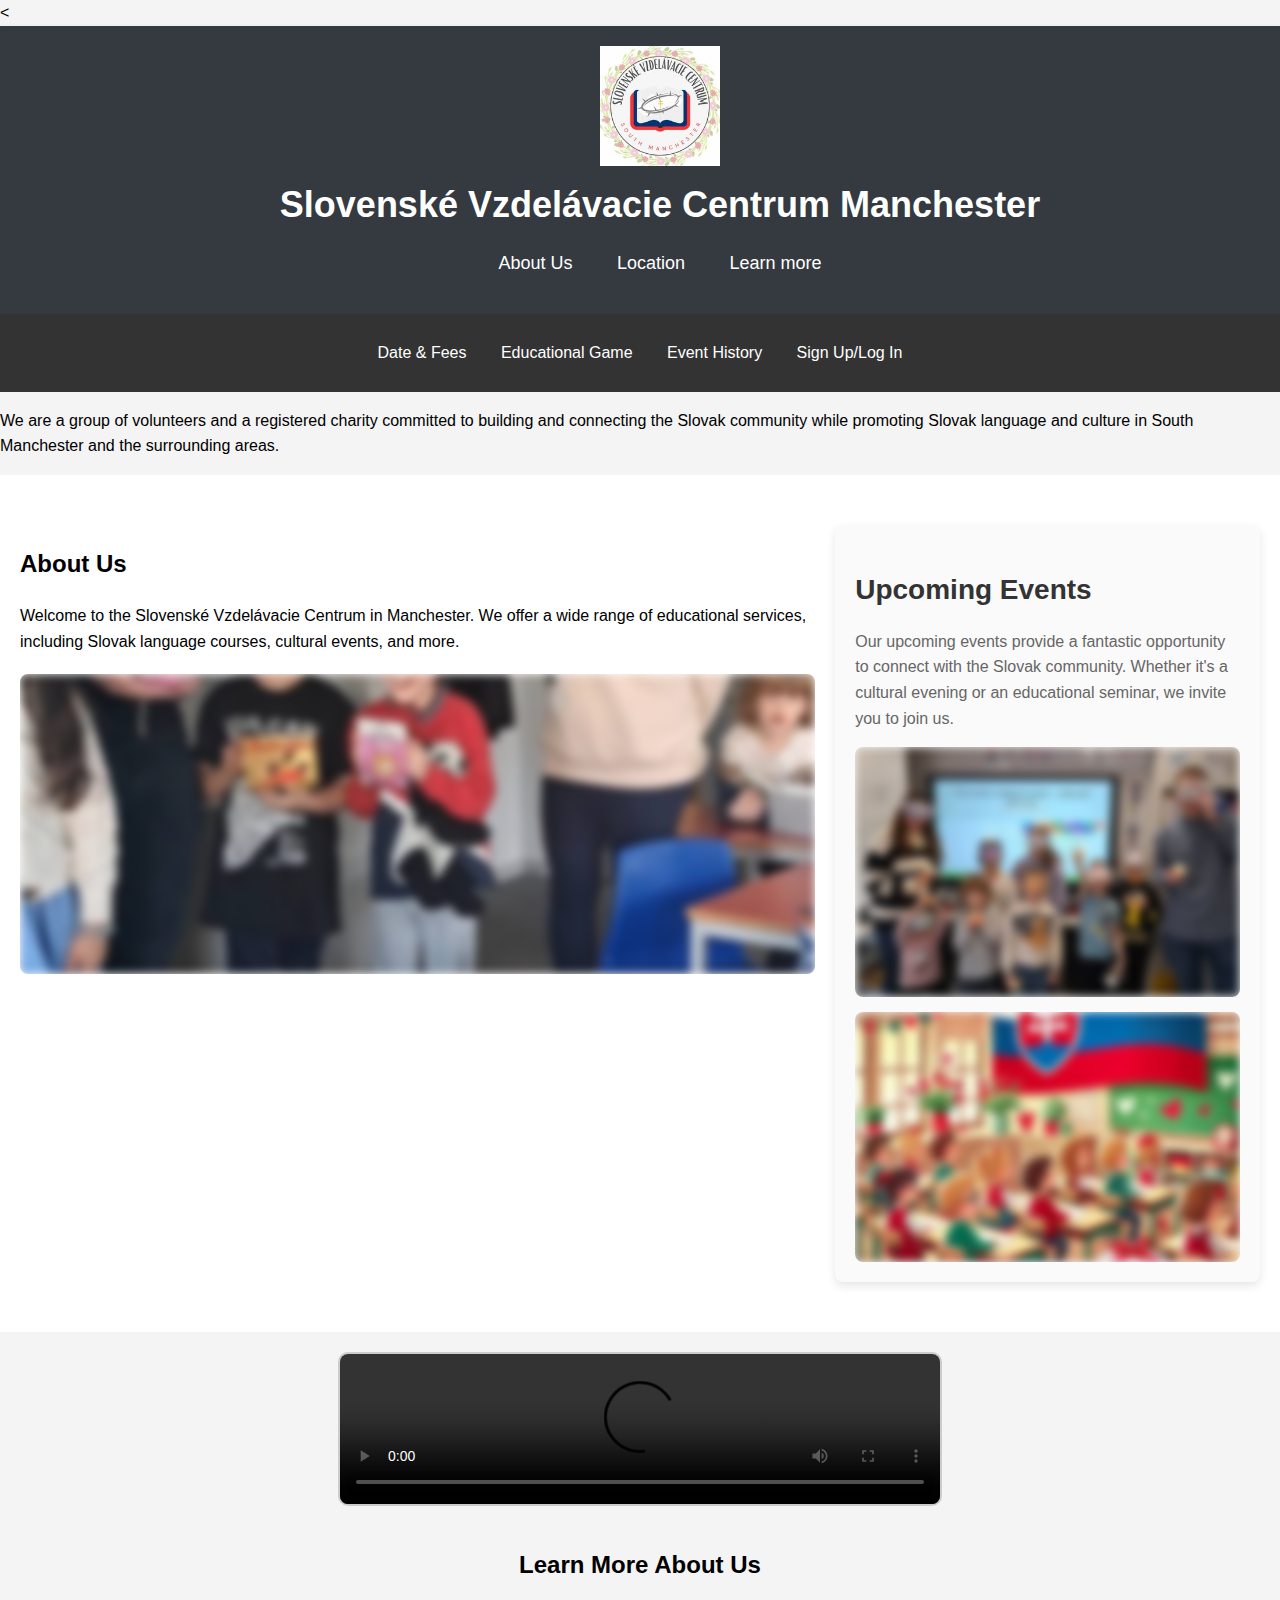
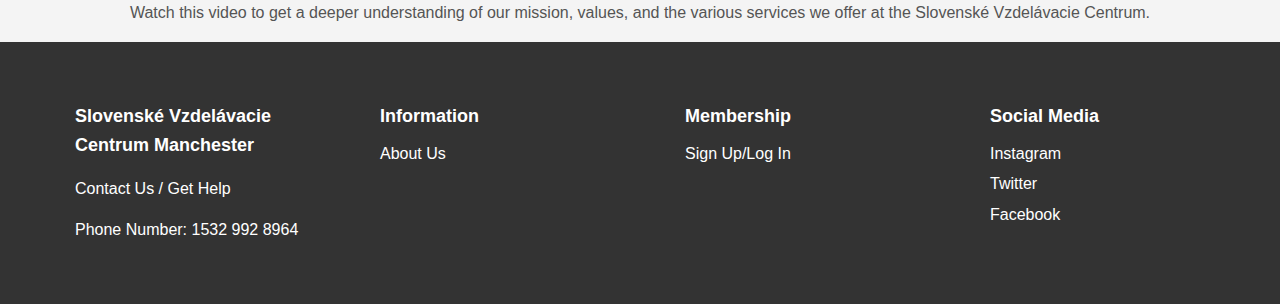
==== commit a16f9a22: "Update index.html" ====
--- a/index.html
+++ b/index.html
@@ -56,7 +56,7 @@
         <!-- Adjusted "About Us" image container -->
         <div class="about-us-image-container">
           <img src="image/SecondChiartyHistory2.jpg" alt="About Us Image" class="image blur-image">
-          <a href="aboutus.html" class="textmiddle">About Us</a>
+          <a href="page/aboutus.html" class="textmiddle">About Us</a>
         </div>
       </div>
 
@@ -81,6 +81,16 @@
         </div>
       </div>
     </section>
+    
+<div class="video-text-section">
+  <video controls class="video">
+    <source src="video/your-video-file.mp4" type="video/mp4">
+  </video>
+  <div class="video-description">
+    <h2>Learn More About Us</h2>
+    <p>Watch this video to get a deeper understanding of our mission, values, and the various services we offer at the Slovenské Vzdelávacie Centrum.</p>
+  </div>
+</div>
 
     <!----------------------------------------------------------------------------------- Footer ----------------------------------------------------------------------------------->
     <footer class="footer">
--- a/css/style.css
+++ b/css/style.css
@@ -184,6 +184,34 @@
   display: block;
 }
 
+.video-text-section {
+  display: flex;
+  flex-direction: column;
+  align-items: center;
+  margin-top: 20px;
+}
+
+.video {
+  width: 80%;
+  max-width: 600px;
+  border: 2px solid #ccc;
+  border-radius: 10px;
+  margin-bottom: 20px;
+}
+
+.video-description {
+  text-align: center;
+}
+
+.video-description h2 {
+  font-size: 24px;
+  margin-bottom: 10px;
+}
+
+.video-description p {
+  font-size: 16px;
+  color: #555;
+}
 
 /*----------------------------------------------------------------------------------- Footer styling ----------------------------------------------------------------------------------- */
 .footer {
